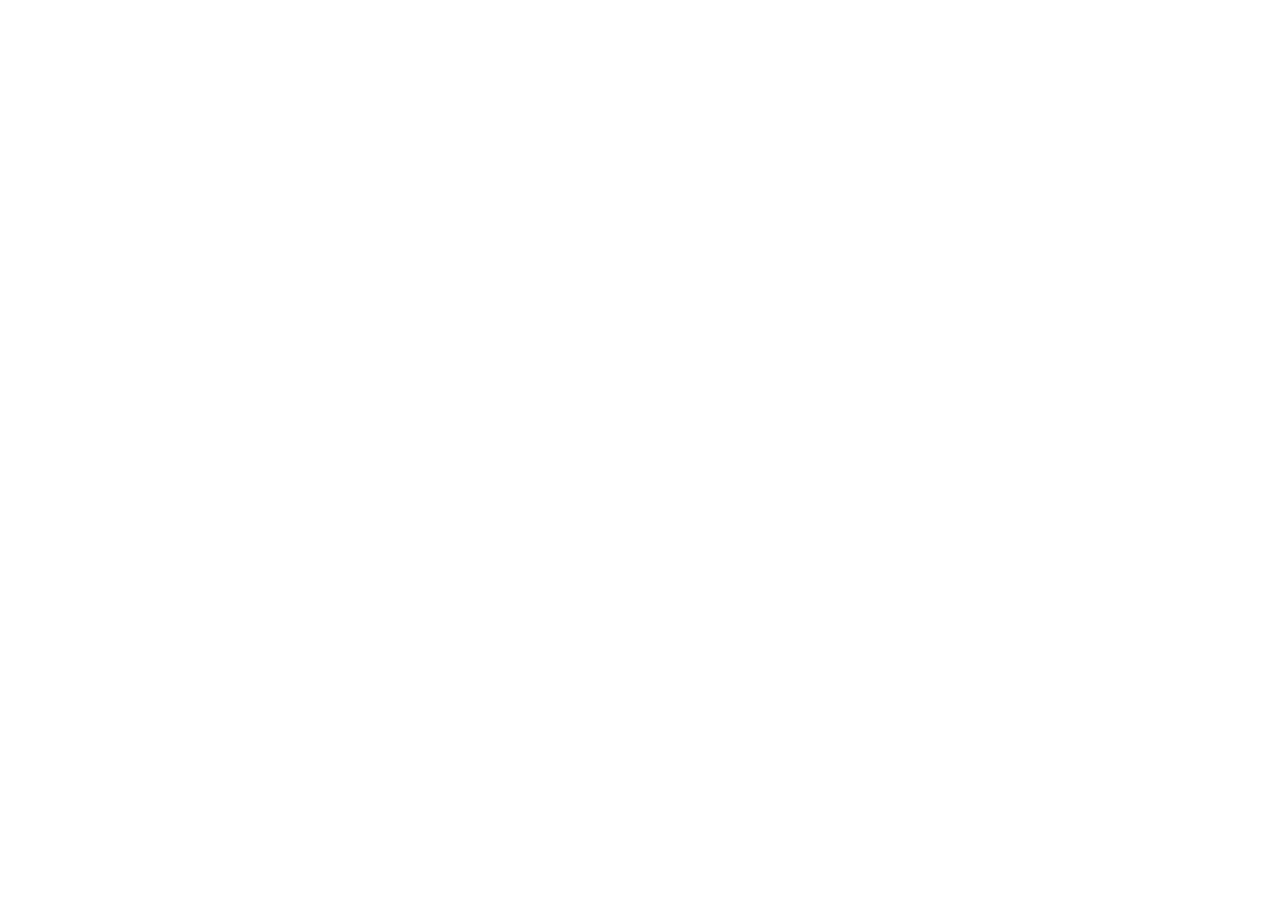
==== index.html @ 33ed3656 "Add conspect on strict mode and var" ====
<!DOCTYPE html>
<html lang="en">
<head>
    <meta charset="UTF-8">
    <meta name="viewport" content="width=device-width, initial-scale=1.0">
    <title>JS Intermediate</title>
</head>
<body>
    
    <script src="./assets/js/strict_mode_var.js"></script>
</body>
</html>
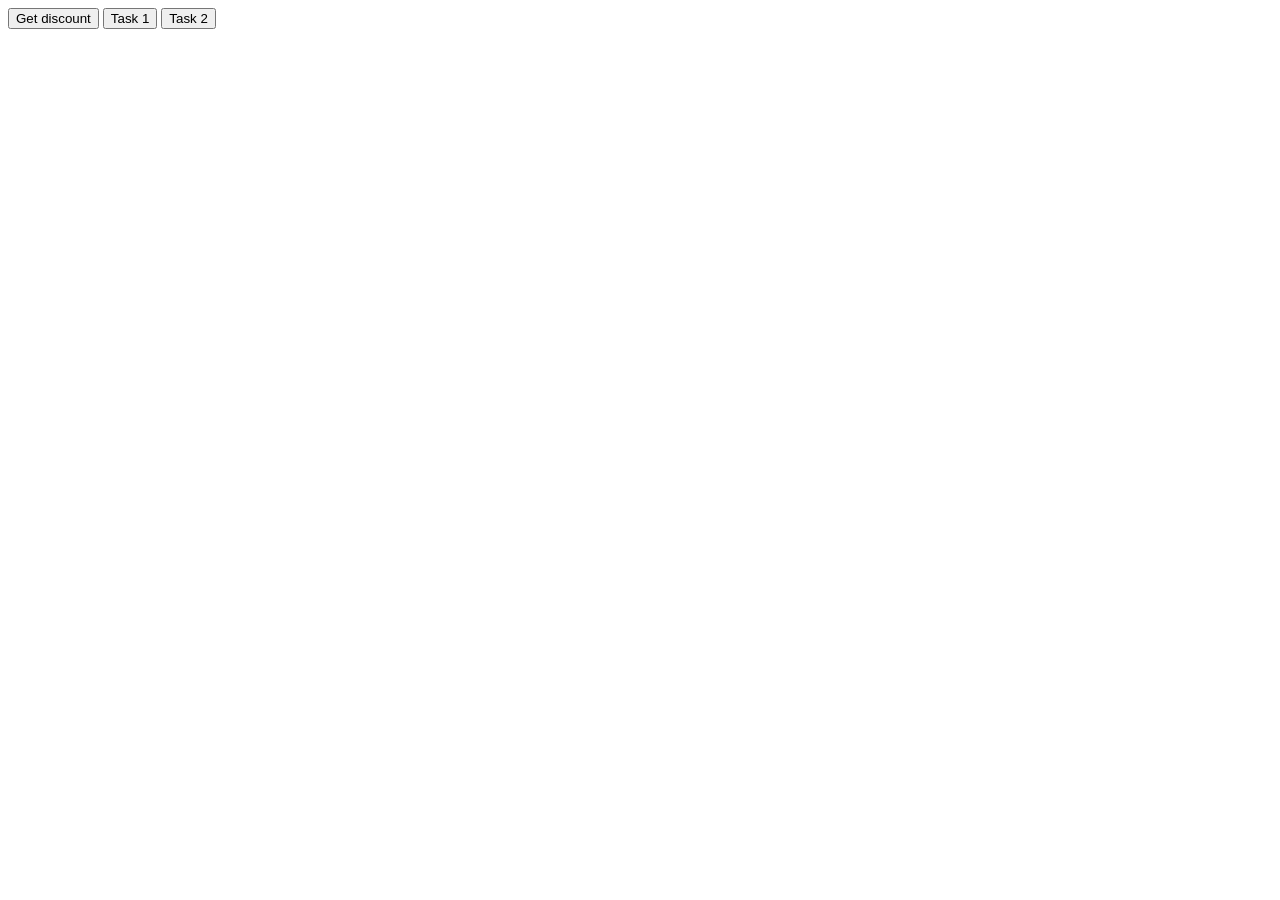
==== commit 5f0f9990: "Add conspect and tasks on topic setTimeout & setInterval" ====
--- a/index.html
+++ b/index.html
@@ -6,7 +6,12 @@
     <title>JS Intermediate</title>
 </head>
 <body>
-    
-    <script src="./assets/js/strict_mode_var.js"></script>
+
+    <button>Get discount</button>
+
+    <button class="change-color-once">Task 1</button>
+    <button class="change-color-interval">Task 2</button>
+
+    <script src="./assets/js/Asynchrony.js"></script>
 </body>
 </html>
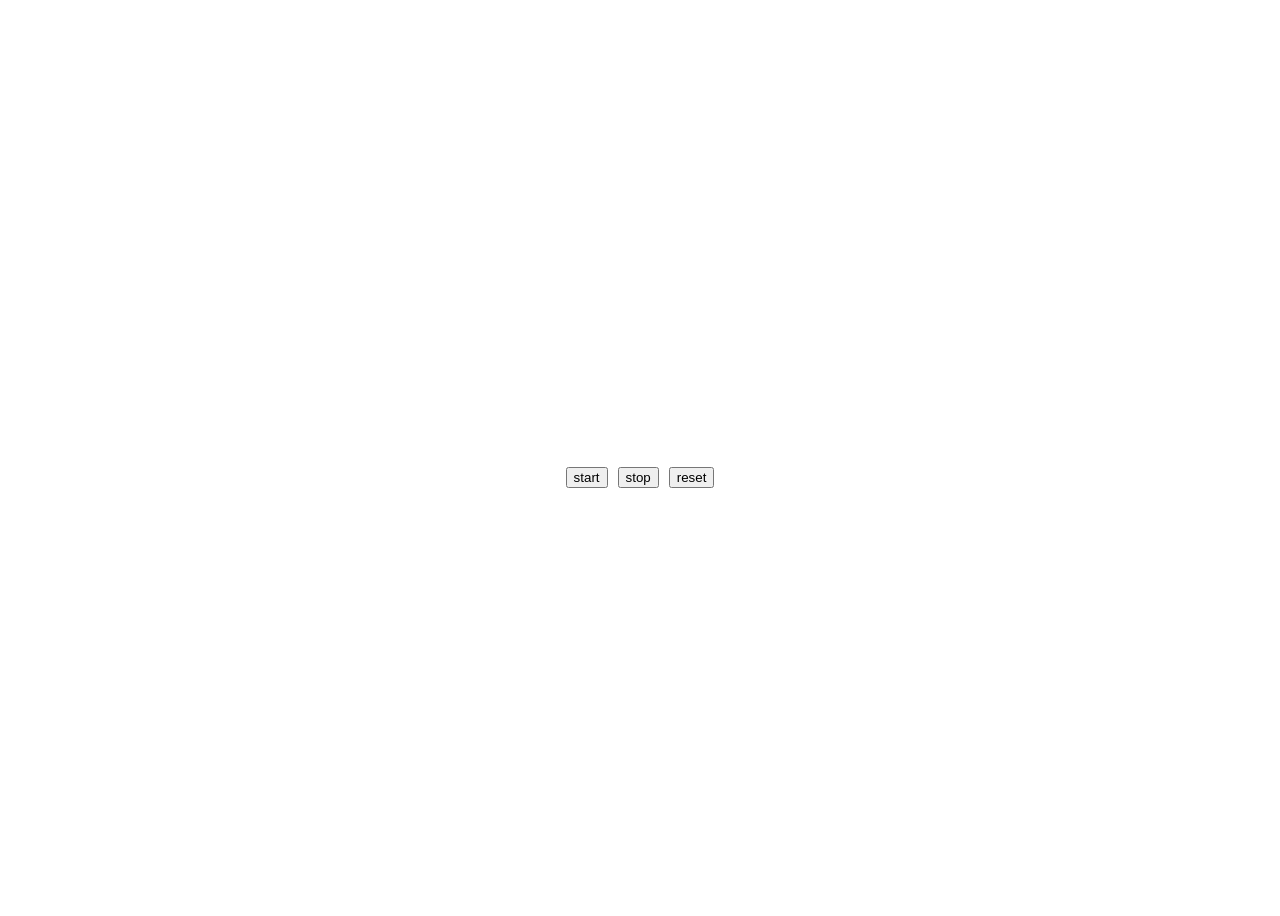
==== commit 8133ebc2: "Add practice - Stopwach (setInterval/clearInterval)" ====
--- a/index.html
+++ b/index.html
@@ -1,4 +1,4 @@
-<!DOCTYPE html>
+<!-- <!DOCTYPE html>
 <html lang="en">
 <head>
     <meta charset="UTF-8">
@@ -14,4 +14,30 @@
 
     <script src="./assets/js/Asynchrony.js"></script>
 </body>
+</html> -->
+
+
+
+<!-- Практитка Stopwach -->
+<!DOCTYPE html>
+<html lang="en">
+<head>
+    <meta charset="UTF-8">
+    <meta name="viewport" content="width=device-width, initial-scale=1.0">
+    <title>JS Intermediate</title>
+    <link rel="stylesheet" href="./styles/stopwach.css">
+</head>
+<body>
+
+    <p class="time"></p>
+    <div class="btn-container">
+        <button>start</button>
+        <button>stop</button>
+        <button>reset</button>
+    </div>
+
+
+
+    <script src="./assets/js/Asynchrony.js"></script>
+</body>
 </html>
--- a/styles/stopwach.css
+++ b/styles/stopwach.css
@@ -0,0 +1,14 @@
+/* Практитка Stopwach */
+
+body {
+    font-size: 40px;
+    display: flex;
+    flex-direction: column;
+    align-items: center;
+    justify-content: center;
+    min-height: 100vh;
+}
+
+.time {
+    margin: 10px;
+}
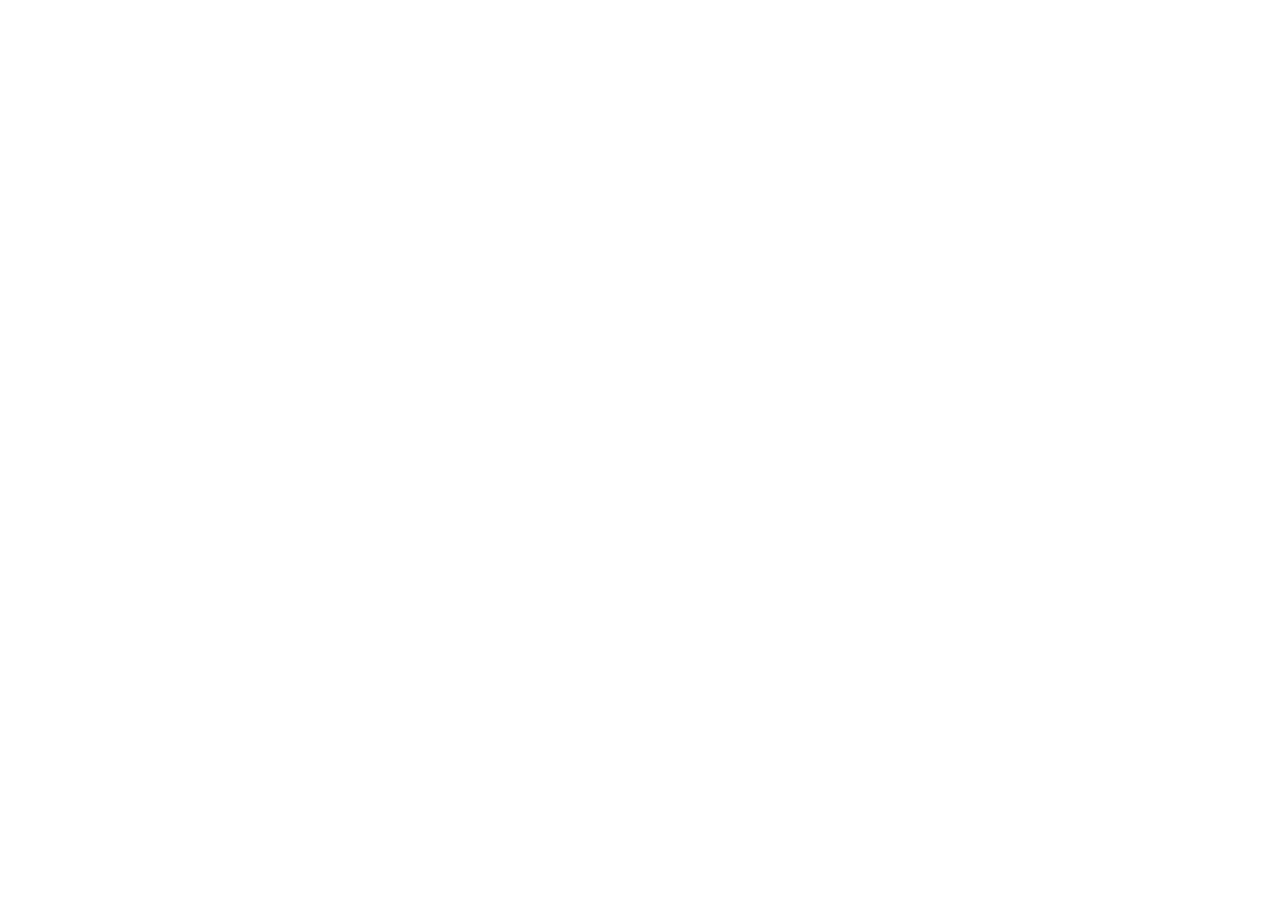
==== commit e8673cb4: "Add conspect and tasks on topic Asynchrony" ====
--- a/index.html
+++ b/index.html
@@ -19,7 +19,7 @@
 
 
 <!-- Практитка Stopwach -->
-<!DOCTYPE html>
+<!-- <!DOCTYPE html>
 <html lang="en">
 <head>
     <meta charset="UTF-8">
@@ -40,4 +40,24 @@
 
     <script src="./assets/js/Asynchrony.js"></script>
 </body>
+</html> -->
+
+
+
+
+                                                <!-- Асинхронність -->
+<!DOCTYPE html>
+<html lang="en">
+<head>
+    <meta charset="UTF-8">
+    <meta name="viewport" content="width=device-width, initial-scale=1.0">
+    <title>JS Intermediate</title>
+
+</head>
+<body>
+
+
+
+    <script src="./assets/js/Asynchrony.js"></script>
+</body>
 </html>
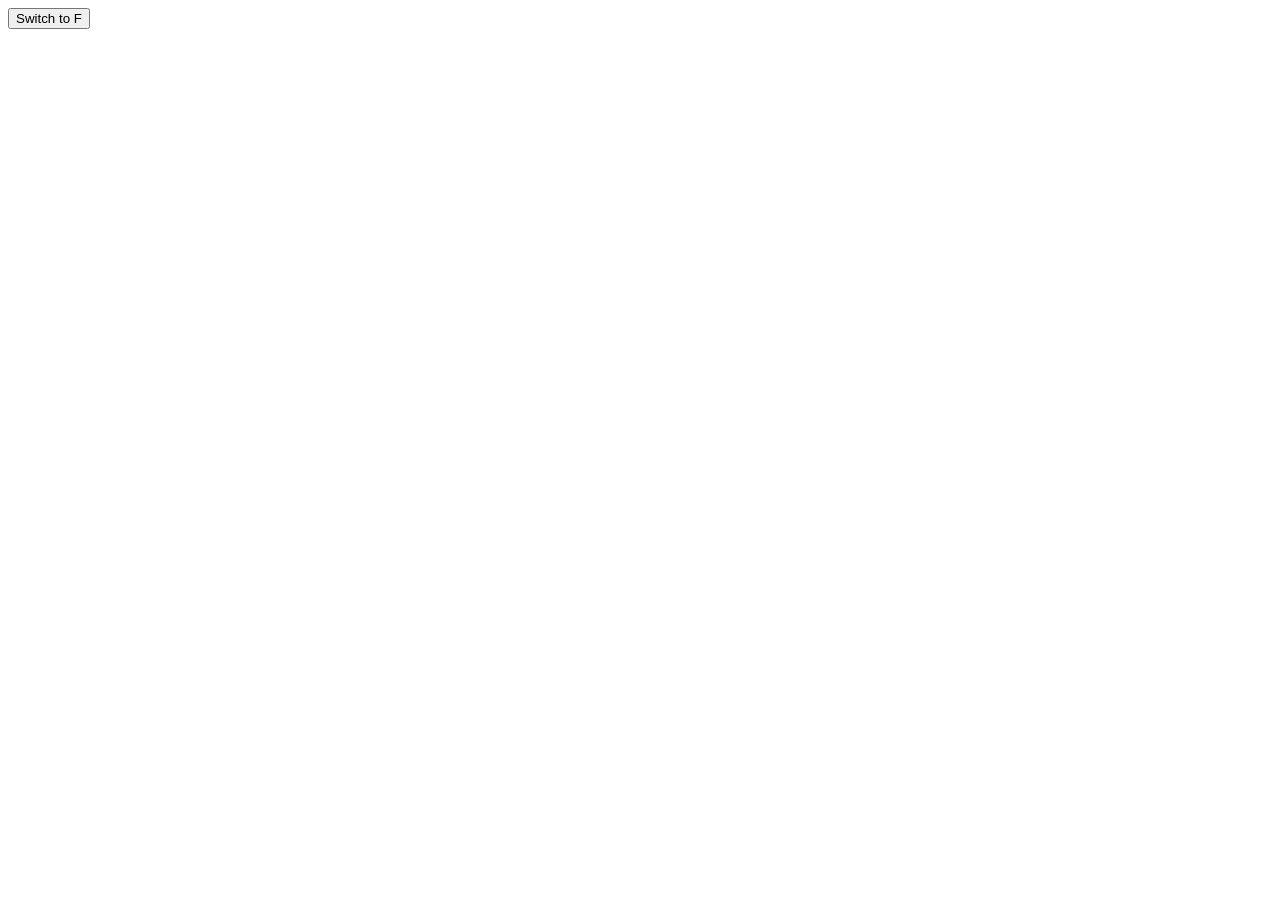
==== commit b4b1255b: "Add practise: fetch Weather - switch btn + refactoring" ====
--- a/index.html
+++ b/index.html
@@ -57,7 +57,9 @@
 <body>
 
 
-
+    <button id="temperatureUnitBtn"></button>
+    <div class="temperature"></div>
+    <div class="windSpeed"></div>
     <script src="./assets/js/Asynchrony.js"></script>
 </body>
 </html>
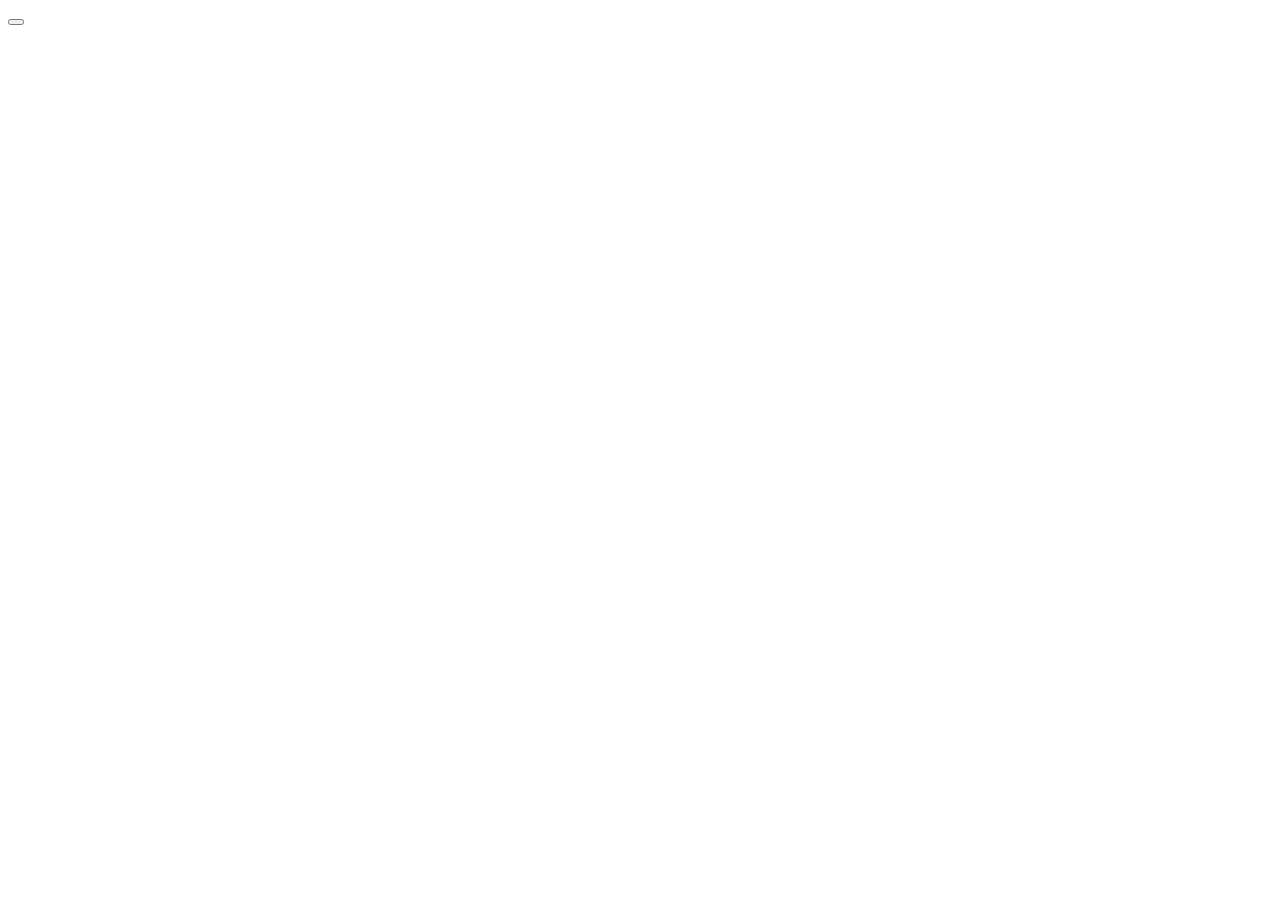
==== commit 863d4814: "Add conspect and examples on topic RegExp and methods(Regesxp, String)" ====
--- a/index.html
+++ b/index.html
@@ -60,6 +60,7 @@
     <button id="temperatureUnitBtn"></button>
     <div class="temperature"></div>
     <div class="windSpeed"></div>
-    <script src="./assets/js/Asynchrony.js"></script>
+
+    <script src="./assets/js/RegExp.js"></script>
 </body>
 </html>
